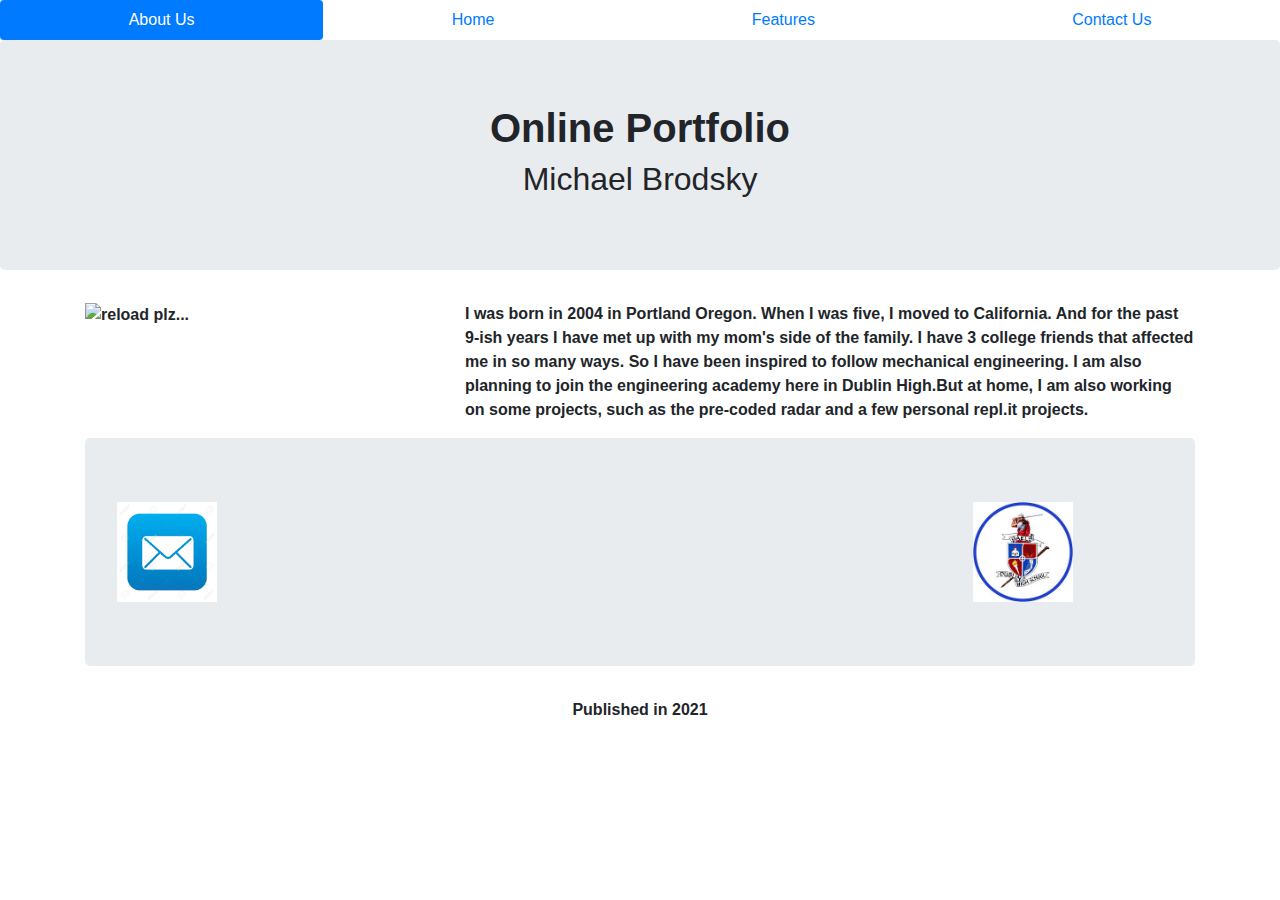
==== AboutMe.html @ 1b84575e "Everything" ====
<!DOCTYPE html>
<html>
  <head>
    <meta charset="utf-8">
    <title></title>
    <link href="Bootstrap_4.3.1/css/bootstrap.css" rel="stylesheet" type="text/css" />
  </head>
  <body>
      <div class=".container">
        <nav class="nav nav-pills nav-fill">
          <a href="AboutMe.html"class="nav-item nav-link active">About Us</a>
          <a href="index.html"class="nav-item nav-link">Home</a>
          <a href="Features.html"class="nav-item nav-link">Features</a>
          <a href="ContactMe.html"class="nav-item nav-link">Contact Us</a>
        </nav>
      </div>
    <div class="jumbotron text-center">
      <h1><strong>Online Portfolio<strong></h1>
      <h2>Michael Brodsky</h2>
    </div>
    <section class="main">
      <div class="container">
        <div class="row">
          <div class="col-md-4">
              <img scr="Images/Mike.jpg" height="275px" width="200px" alt="reload plz...">
          </div>
          <div class="col-md-8">
            <p>I was born in 2004 in Portland Oregon. When I was five, I moved to California. And for the past 9-ish years I have met up with my mom's side of the family. I have 3 college friends that affected me in so many ways. So I have been inspired to follow mechanical engineering. I am also planning to join the engineering academy here in Dublin High.But at home, I am also working on some projects, such as the pre-coded radar and a few personal repl.it projects.</p>
          </div>
        </div>
      </div>
    </section>

    <footer class="container">
      <div class="jumbotron">
        <div class="row">
            <div class="col-3">
              <a href="mailto:brodsky0562@gmail.com">
                <img src="Images/email.jpg" height="100px" width="100px">
              </a>
            </div>
            <div class="col-3">
            </div>
          <div class="col-5">
            <a href="http://www.dublin.k12.ca.us/dhs">
              <img src="Images/DHS.jpeg" alt="failed to load" style="max-width:100px" class="float-right">
            </a>
          </div>
        </div>
      </div>
    </footer>
    <div class="col-sm-12"> 
      <div class="text-center">
        <strong>Published in 2021</strong>
      </div>
    </div>
    <br>         
  </body>
</html>
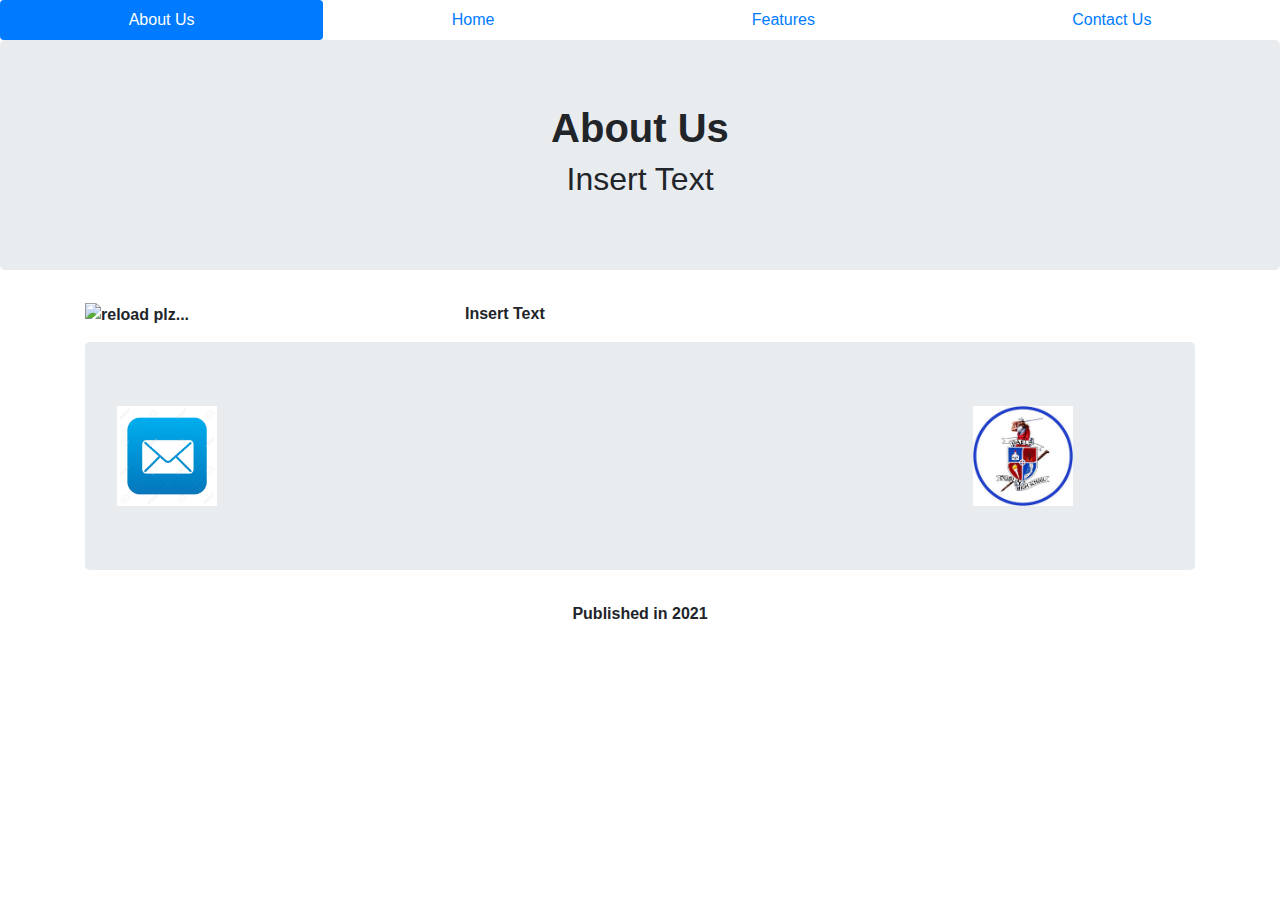
==== commit 2b8e5bcd: "About US" ====
--- a/AboutMe.html
+++ b/AboutMe.html
@@ -15,8 +15,8 @@
         </nav>
       </div>
     <div class="jumbotron text-center">
-      <h1><strong>Online Portfolio<strong></h1>
-      <h2>Michael Brodsky</h2>
+      <h1><strong>About Us<strong></h1>
+      <h2>Insert Text</h2>
     </div>
     <section class="main">
       <div class="container">
@@ -25,7 +25,7 @@
               <img scr="Images/Mike.jpg" height="275px" width="200px" alt="reload plz...">
           </div>
           <div class="col-md-8">
-            <p>I was born in 2004 in Portland Oregon. When I was five, I moved to California. And for the past 9-ish years I have met up with my mom's side of the family. I have 3 college friends that affected me in so many ways. So I have been inspired to follow mechanical engineering. I am also planning to join the engineering academy here in Dublin High.But at home, I am also working on some projects, such as the pre-coded radar and a few personal repl.it projects.</p>
+            <p>Insert Text</p>
           </div>
         </div>
       </div>
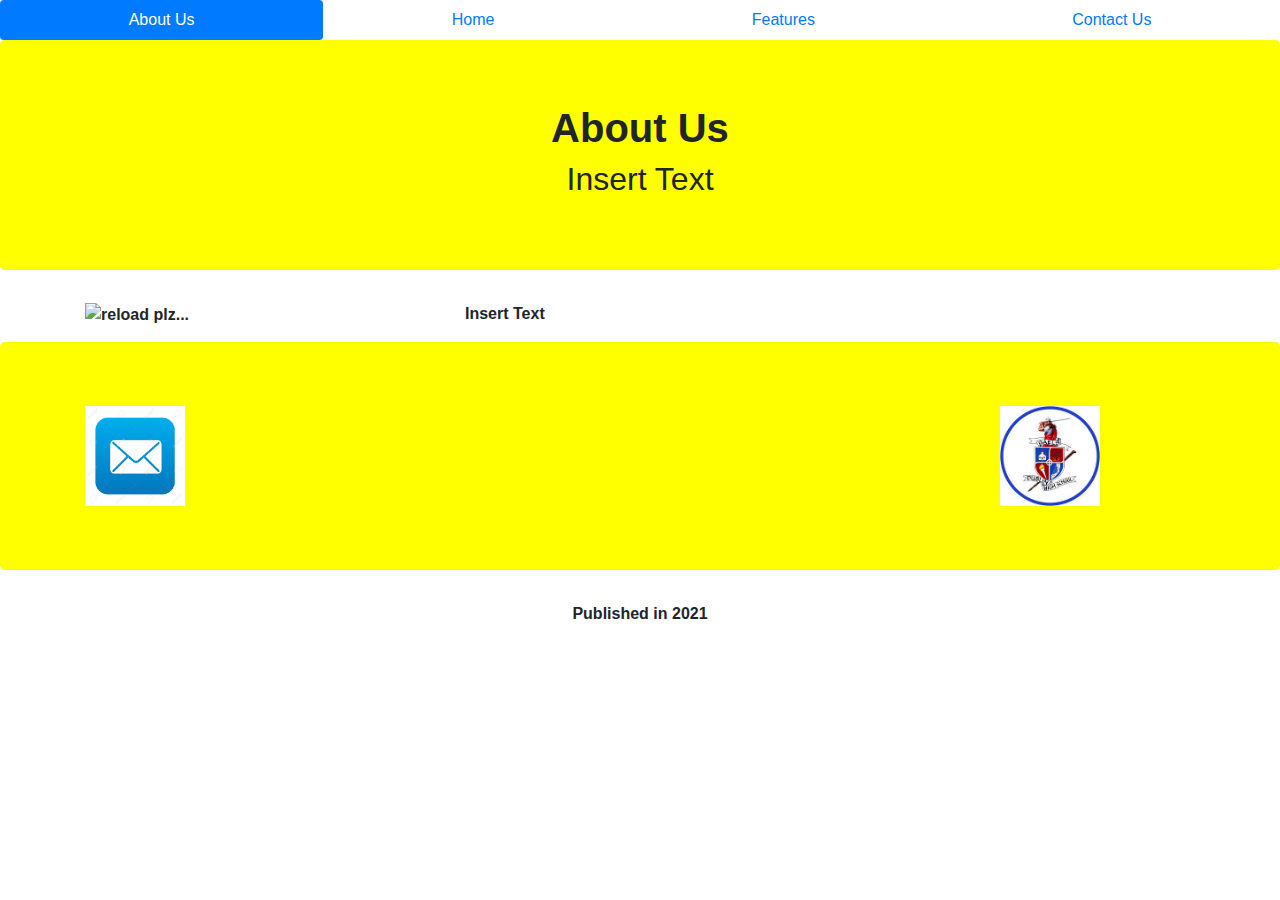
==== commit 5b9c557b: "footer" ====
--- a/AboutMe.html
+++ b/AboutMe.html
@@ -31,8 +31,8 @@
       </div>
     </section>
 
-    <footer class="container">
-      <div class="jumbotron">
+    <footer class="jumbotron">
+      <div class="container">
         <div class="row">
             <div class="col-3">
               <a href="mailto:brodsky0562@gmail.com">
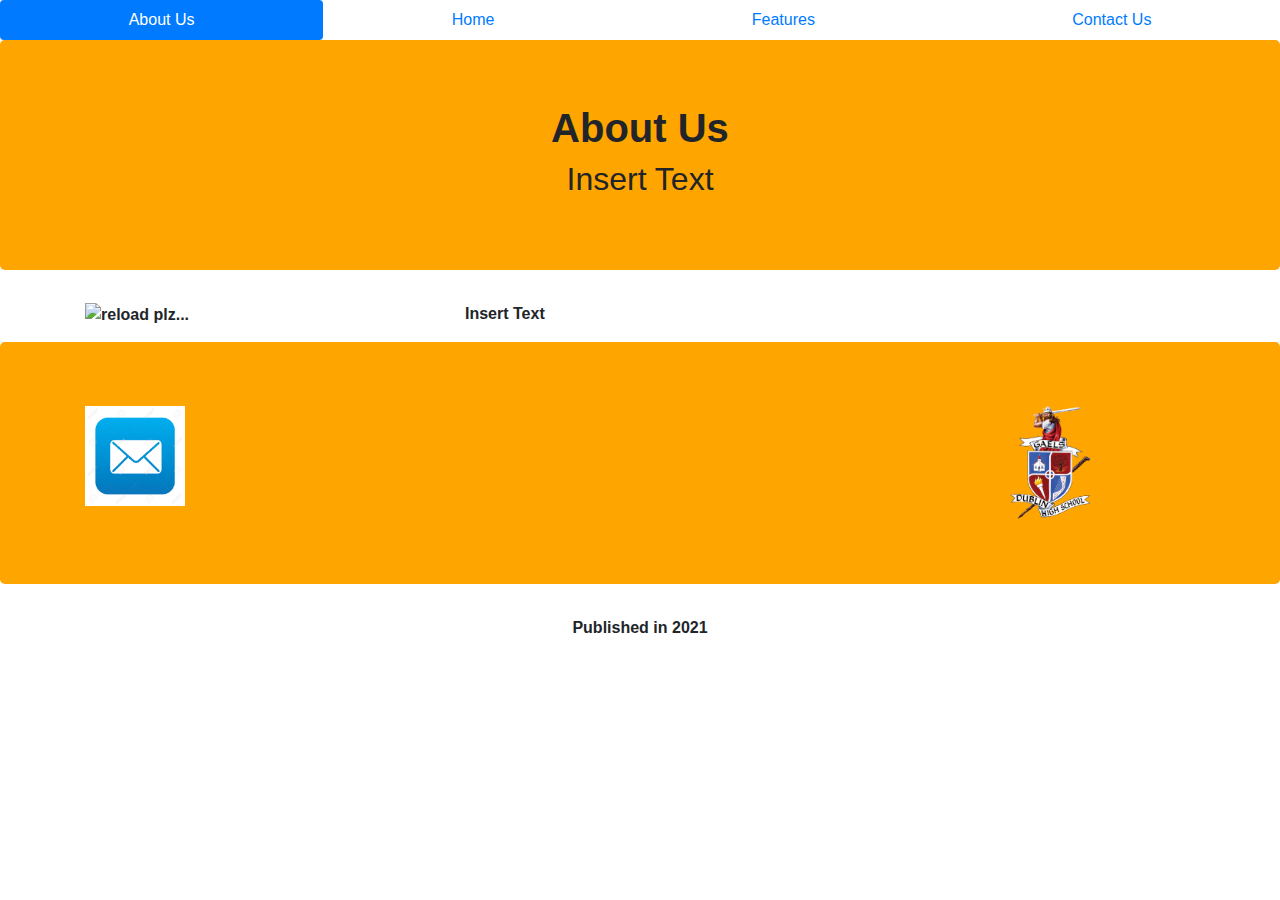
==== commit c1dc00b2: "logo in the footer" ====
--- a/AboutMe.html
+++ b/AboutMe.html
@@ -43,7 +43,7 @@
             </div>
           <div class="col-5">
             <a href="http://www.dublin.k12.ca.us/dhs">
-              <img src="Images/DHS.jpeg" alt="failed to load" style="max-width:100px" class="float-right">
+              <img src="Images/Gaels.jpg" alt="failed to load" style="max-width:100px" class="float-right">
             </a>
           </div>
         </div>
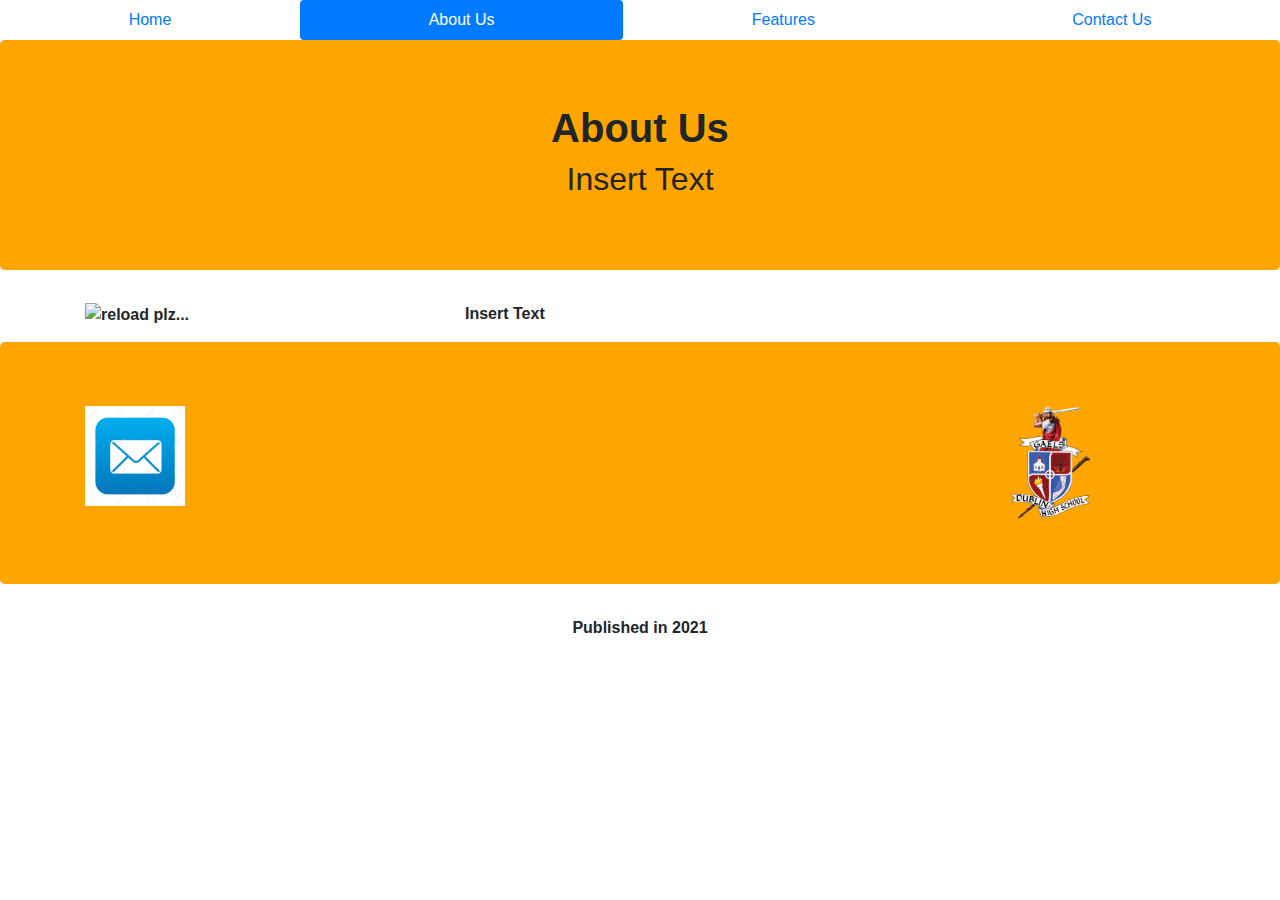
==== commit f6e83709: "Home placement" ====
--- a/AboutMe.html
+++ b/AboutMe.html
@@ -8,8 +8,8 @@
   <body>
       <div class=".container">
         <nav class="nav nav-pills nav-fill">
+          <a href="index.html"class="nav-item nav-link">Home</a>
           <a href="AboutMe.html"class="nav-item nav-link active">About Us</a>
-          <a href="index.html"class="nav-item nav-link">Home</a>
           <a href="Features.html"class="nav-item nav-link">Features</a>
           <a href="ContactMe.html"class="nav-item nav-link">Contact Us</a>
         </nav>
@@ -42,9 +42,7 @@
             <div class="col-3">
             </div>
           <div class="col-5">
-            <a href="http://www.dublin.k12.ca.us/dhs">
-              <img src="Images/Gaels.jpg" alt="failed to load" style="max-width:100px" class="float-right">
-            </a>
+            <img src="Images/Gaels.jpg" alt="failed to load" style="max-width:100px" class="float-right">
           </div>
         </div>
       </div>
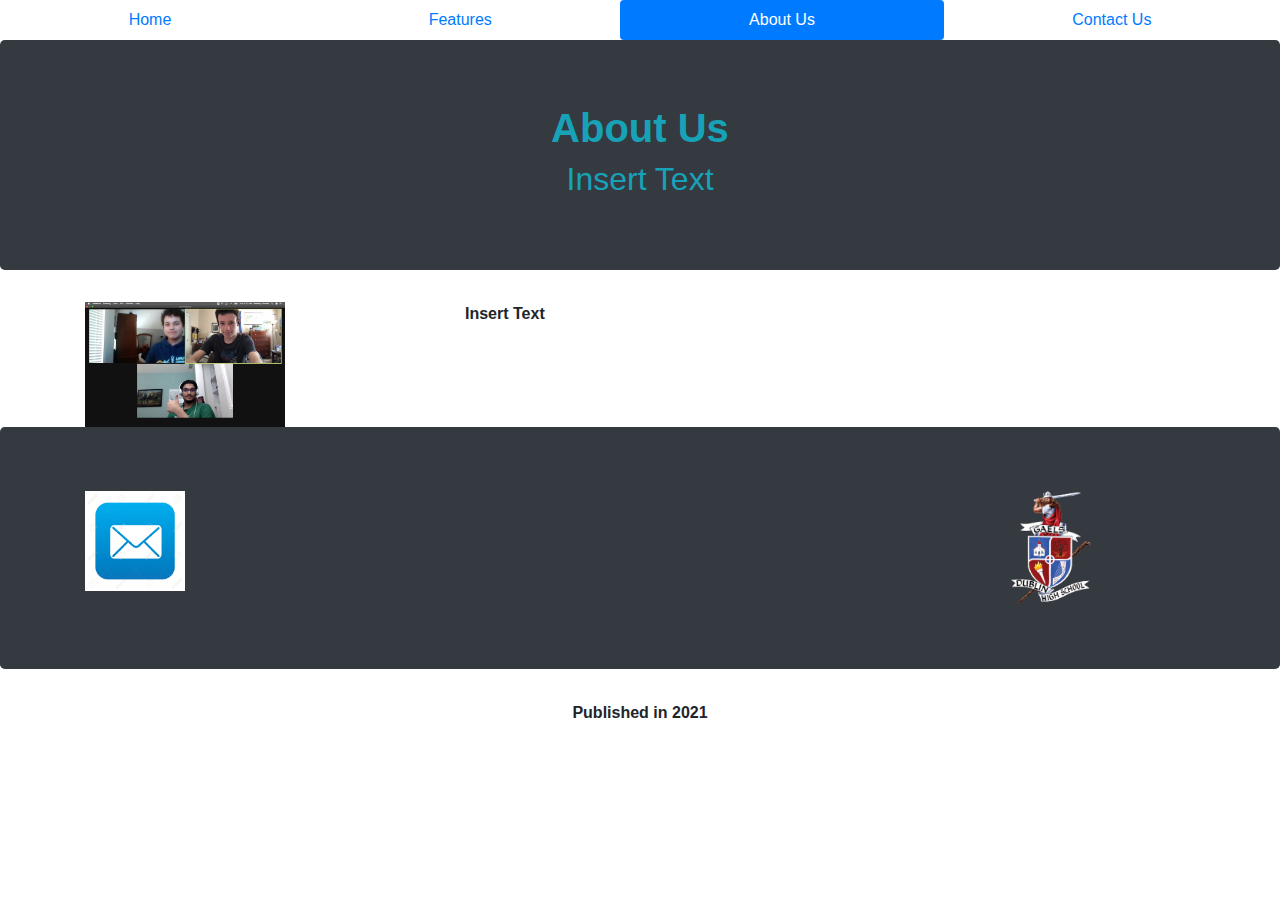
==== commit a0d8a97c: "Picture" ====
--- a/AboutMe.html
+++ b/AboutMe.html
@@ -9,8 +9,8 @@
       <div class=".container">
         <nav class="nav nav-pills nav-fill">
           <a href="index.html"class="nav-item nav-link">Home</a>
+          <a href="Features.html"class="nav-item nav-link">Features</a>
           <a href="AboutMe.html"class="nav-item nav-link active">About Us</a>
-          <a href="Features.html"class="nav-item nav-link">Features</a>
           <a href="ContactMe.html"class="nav-item nav-link">Contact Us</a>
         </nav>
       </div>
@@ -22,7 +22,7 @@
       <div class="container">
         <div class="row">
           <div class="col-md-4">
-              <img scr="Images/Mike.jpg" height="275px" width="200px" alt="reload plz...">
+              <img src="Images/Group.png" width="200px" alt="reload plz...">
           </div>
           <div class="col-md-8">
             <p>Insert Text</p>
